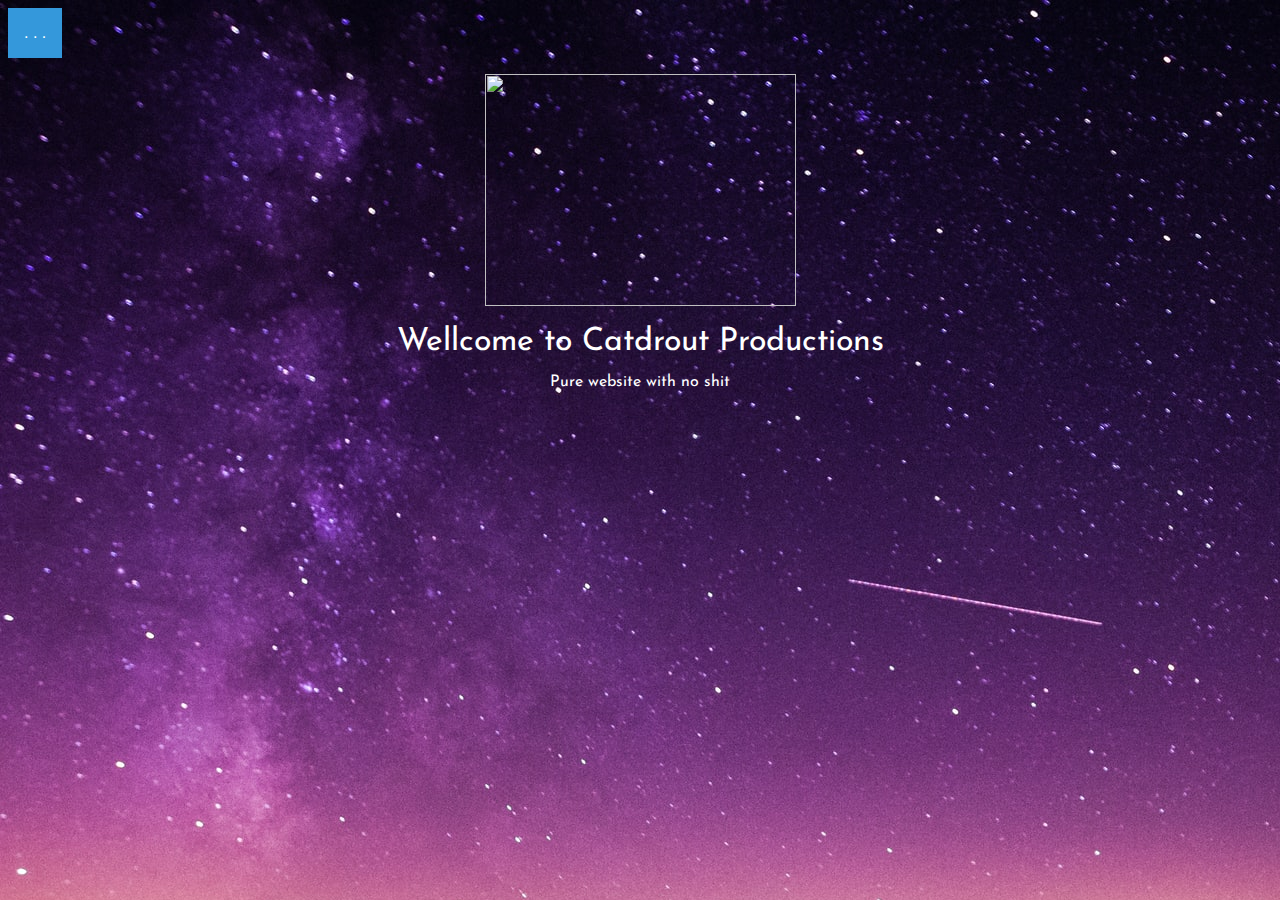
==== index.html @ c1e4e51a "Add files via upload" ====
<!DOCTYPE html>
<html lang="en" dir="ltr">
  <head>
    <meta charset="utf-8">
    <title>Catdrout Productions</title>
    <link rel="stylesheet" href="main.css">
  </head>
  <body>

<!-- Menu -->

<div class="dropdown">
  <button onclick="myFunction()" class="dropbtn">. . .</button>
  <div id="myDropdown" class="dropdown-content">
    <a href="index.html">Home</a>
    <a href="windowssoftware.html">Windows Software</a>
    <a href="linuxsoftware.html">Linux Software</a>
    <a href="https://discord.com/invite/Sw4TseUJwd">Discord Server</a>
    <a href="faq.html">FAQ</a>
  </div>
</div>

<script>
/* When the user clicks on the button,
toggle between hiding and showing the dropdown content */
function myFunction() {
  document.getElementById("myDropdown").classList.toggle("show");
}

// Close the dropdown if the user clicks outside of it
window.onclick = function(event) {
  if (!event.target.matches('.dropbtn')) {
    var dropdowns = document.getElementsByClassName("dropdown-content");
    var i;
    for (i = 0; i < dropdowns.length; i++) {
      var openDropdown = dropdowns[i];
      if (openDropdown.classList.contains('show')) {
        openDropdown.classList.remove('show');
      }
    }
  }
}
</script>

    <!-- Main Page -->
    <center>
<p><img src="https://i.postimg.cc/d0wNxBDS/Catdrout.png" width="311" height="232" alt="" /></p>
<p><span style="font-size: 24pt;">Wellcome to Catdrout Productions</span></p>
<p>Pure website with no shit</p>
</center>

    <!-- Google Fonts -->
    <style>
  @import url('https://fonts.googleapis.com/css2?family=Josefin+Sans:ital,wght@1,700&display=swap');
  </style>
  </body>
</html>
---- main.css ----
body {
  background-image: url("unsplash.jpg");
  font-family: 'Josefin Sans', sans-serif;
  color: white
}
/* Dropdown Button */
.dropbtn {
  background-color: #3498DB;
  color: white;
  padding: 16px;
  font-size: 16px;
  border: none;
  cursor: pointer;
}

/* Dropdown button on hover & focus */
.dropbtn:hover, .dropbtn:focus {
  background-color: #2980B9;
}

/* The container <div> - needed to position the dropdown content */
.dropdown {
  position: relative;
  display: inline-block;
}

/* Dropdown Content (Hidden by Default) */
.dropdown-content {
  display: none;
  position: absolute;
  background-color: #f1f1f1;
  min-width: 160px;
  box-shadow: 0px 8px 16px 0px rgba(0,0,0,0.2);
  z-index: 1;
}

/* Links inside the dropdown */
.dropdown-content a {
  color: black;
  padding: 12px 16px;
  text-decoration: none;
  display: block;
}

/* Change color of dropdown links on hover */
.dropdown-content a:hover {background-color: #ddd}

/* Show the dropdown menu (use JS to add this class to the .dropdown-content container when the user clicks on the dropdown button) */
.show {display:block;}
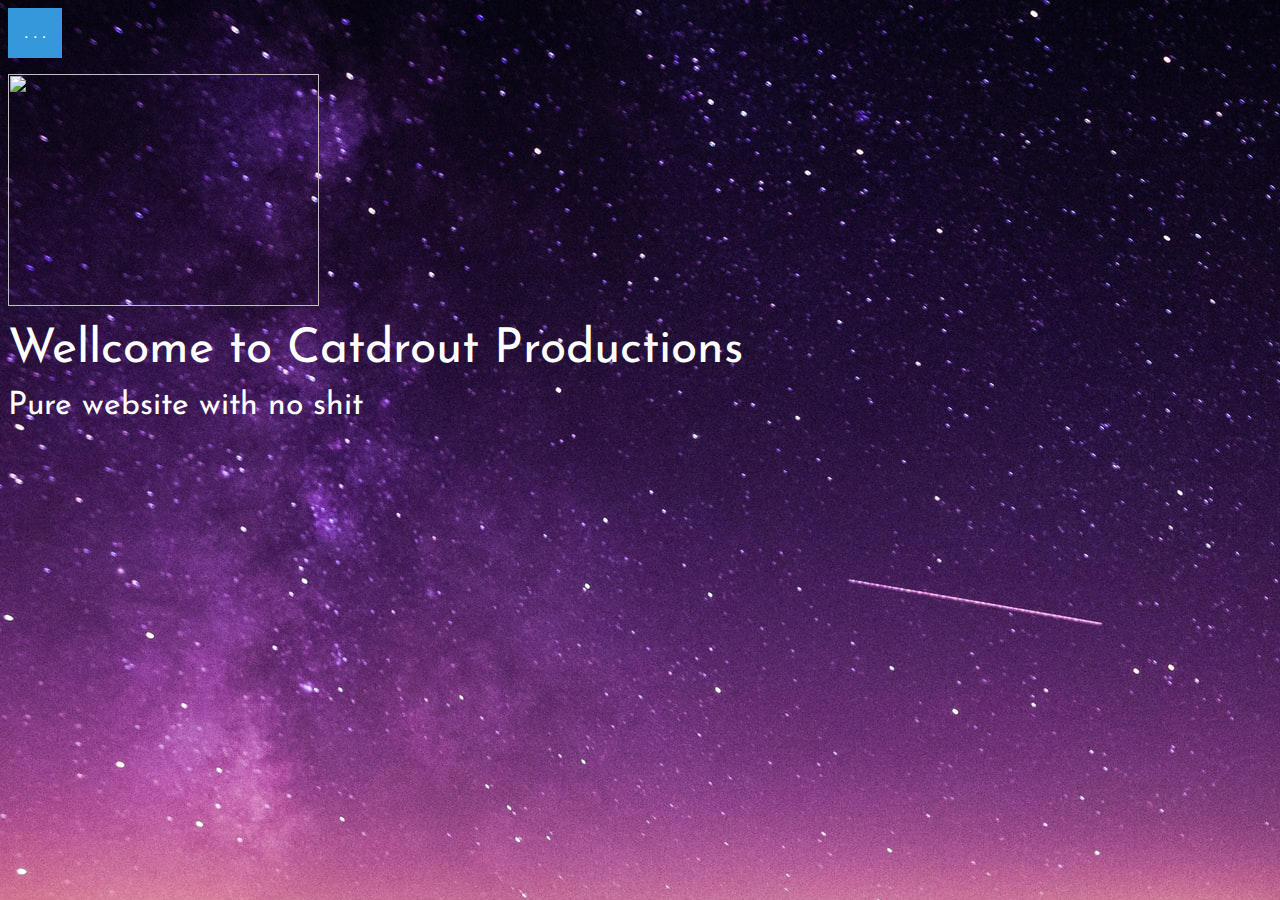
==== commit 35224254: "Update index.html" ====
--- a/index.html
+++ b/index.html
@@ -42,11 +42,19 @@
 }
 </script>
 
-    <!-- Main Page -->
-    <center>
+<p></p>
+<!-- Main Page -->
 <p><img src="https://i.postimg.cc/d0wNxBDS/Catdrout.png" width="311" height="232" alt="" /></p>
-<p><span style="font-size: 24pt;">Wellcome to Catdrout Productions</span></p>
-<p>Pure website with no shit</p>
+<p><span style="font-size: 36pt;">Wellcome to Catdrout Productions</span></p>
+<p><span style="font-size: 24pt;">Pure website with no shit</span></p>
+</center>
+      <script src="https://utteranc.es/client.js"
+        repo="7catdrout/7catdrout.github.io"
+        issue-term="pathname"
+        theme="icy-dark"
+        crossorigin="anonymous"
+        async>
+</script>
 </center>
 
     <!-- Google Fonts -->
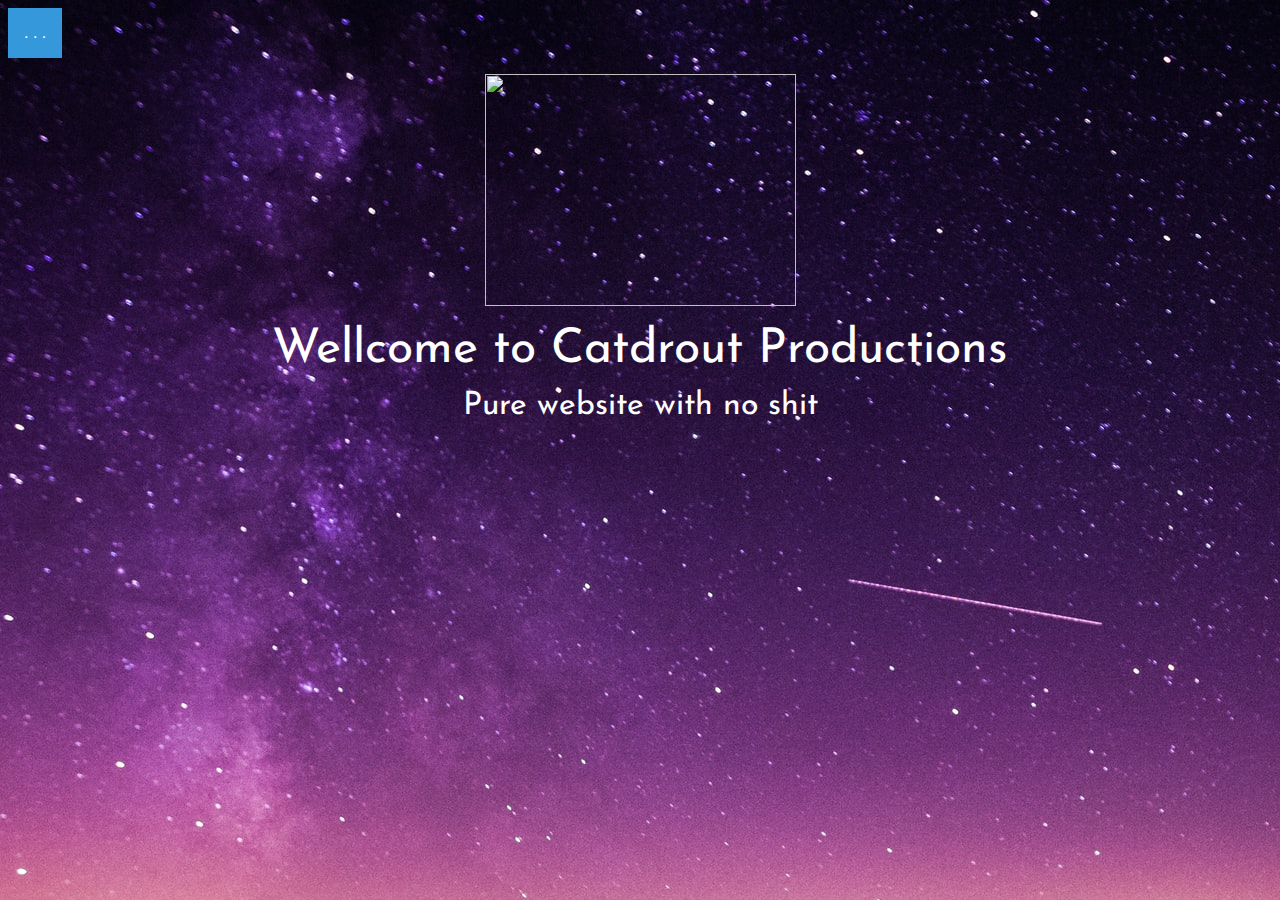
==== commit 1bf103d6: "Update index.html" ====
--- a/index.html
+++ b/index.html
@@ -16,6 +16,7 @@
     <a href="windowssoftware.html">Windows Software</a>
     <a href="linuxsoftware.html">Linux Software</a>
     <a href="https://discord.com/invite/Sw4TseUJwd">Discord Server</a>
+    <a href="html.html">HTML Editor</a>
     <a href="faq.html">FAQ</a>
   </div>
 </div>
@@ -43,19 +44,20 @@
 </script>
 
 <p></p>
-<!-- Main Page -->
+<center>
 <p><img src="https://i.postimg.cc/d0wNxBDS/Catdrout.png" width="311" height="232" alt="" /></p>
 <p><span style="font-size: 36pt;">Wellcome to Catdrout Productions</span></p>
 <p><span style="font-size: 24pt;">Pure website with no shit</span></p>
-</center>
-      <script src="https://utteranc.es/client.js"
+<script src="https://utteranc.es/client.js" repo="7catdrout/7catdrout.github.io" issue-term="pathname" theme="icy-dark" crossorigin="anonymous" async="">
+<center></script>
+
+      <center><script src="https://utteranc.es/client.js"
         repo="7catdrout/7catdrout.github.io"
         issue-term="pathname"
         theme="icy-dark"
         crossorigin="anonymous"
         async>
 </script>
-</center>
 
     <!-- Google Fonts -->
     <style>
